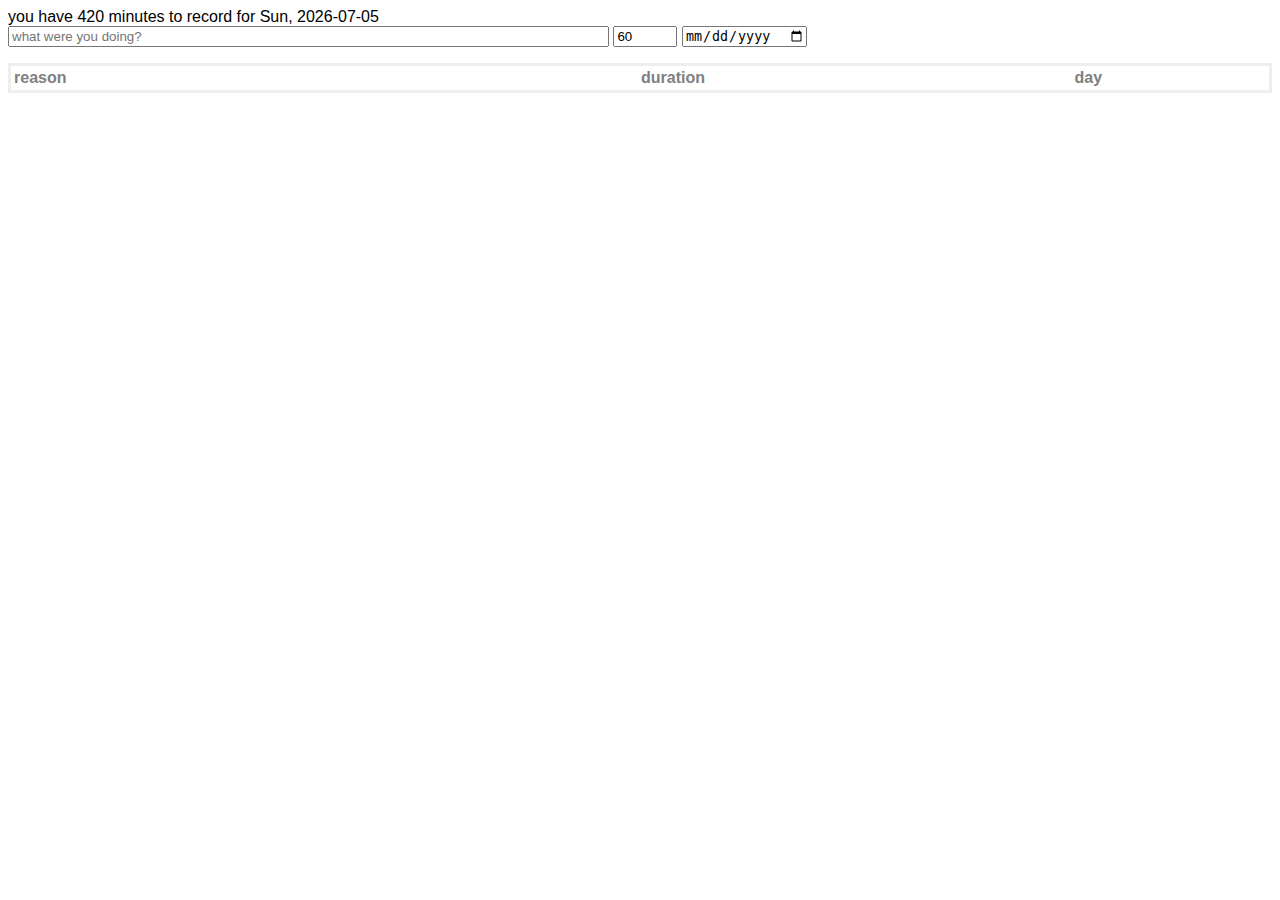
==== index.html @ a7858ccd "init" ====
<html>
  <head>
    <link rel="shortcut icon" href="data:image/x-icon;," type="image/x-icon"/>
    <link rel="stylesheet" href="style.css" type="text/css"/>
    <title>timesheet</title>
    <script src="ts.js"></script>
  </head>
  <body>
    <table>
      <thead>
	<tr>
	  <th>reason</th>
	  <th>duration</th>
	  <th>day</th>
	</tr>
      </thead>
      <tbody>
      </tbody>
    </table>
    <template id="entryform">
      <div id="collect">
	<div id="remainingMessage"></div>
	<form id="entry" method="POST" action="/">
	  <input type="text"
		 name="reason"
		 placeholder="what were you doing?"
		 size="72"/>
	  <input type="number"
		 name="duration"
		 placeholder="how long for?"
		 alt="the duration in minutes"
		 required="required"
		 value="60"
		 min="15"
		 max="420"
		 step="15"/>
	  <input type="submit" name="send"/>
	  <span id="duration"></span>
	  <input type="date"
		 name="when"
		 placeholder="when was this?"
		 alt="when?"
		 value=""/>
	</form>
      </div>
    </template>
  </body>
</html>
---- style.css ----
body {
    font-family: sans-serif;
}

input[type="submit"] {
    display: none;
}

span#duration {
    color: grey;
    font-size: 10pt; /* how to do this relatively */
}

table {
    width: 100%;
    border: solid #EEEEEE;
}

tr {
    width: 100%;
}

th:first-child {
    width: 50%;
}

th {
    color: grey;
    text-align: left;
}

td {
    border-top: solid #EEEEEE;
}
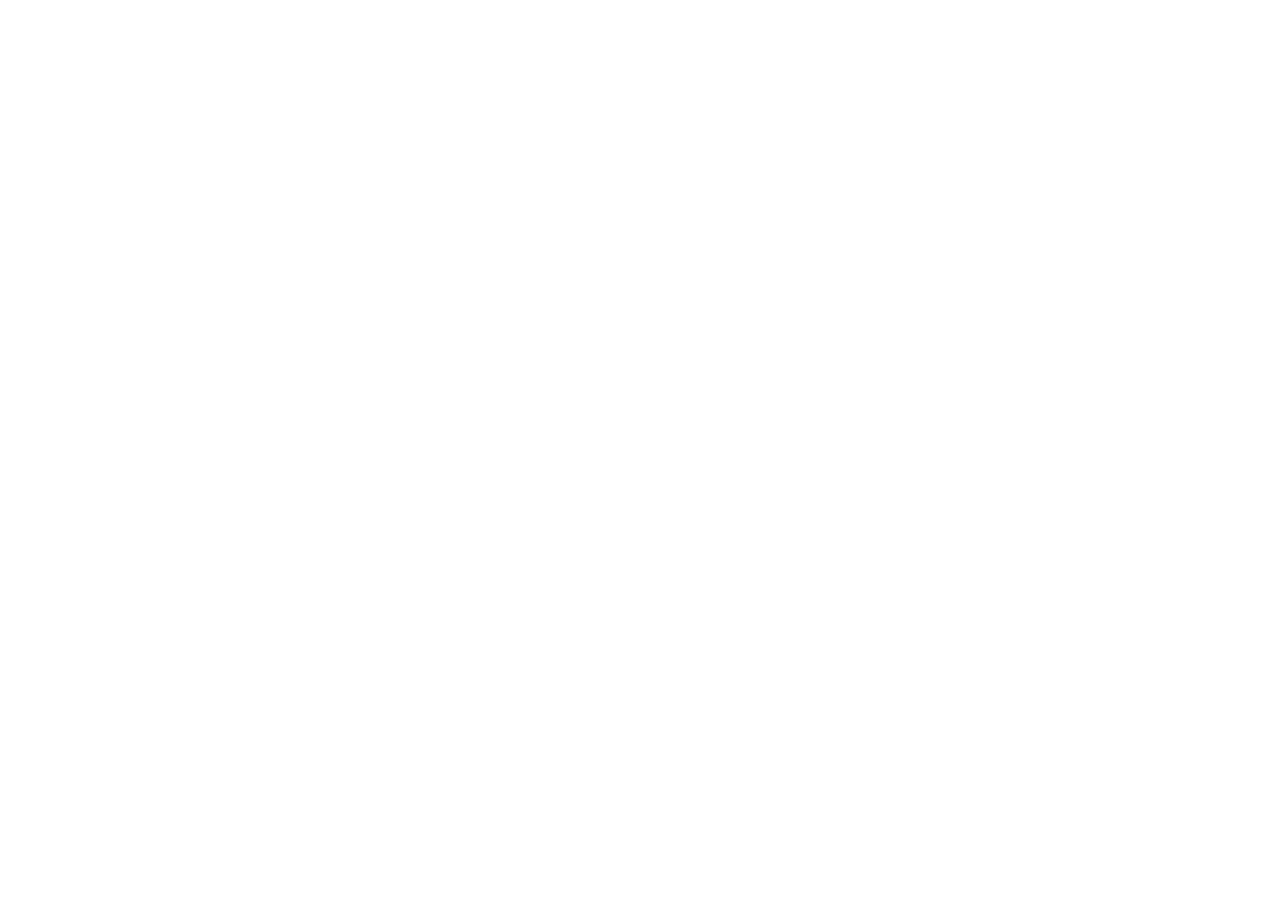
==== commit 80df177b: "make it importable" ====
--- a/index.html
+++ b/index.html
@@ -1,48 +1,8 @@
+<!doctype html>
 <html>
   <head>
     <link rel="shortcut icon" href="data:image/x-icon;," type="image/x-icon"/>
-    <link rel="stylesheet" href="style.css" type="text/css"/>
-    <title>timesheet</title>
-    <script src="ts.js"></script>
+    <link rel="import" href="/ts.html"/>
   </head>
-  <body>
-    <table>
-      <thead>
-	<tr>
-	  <th>reason</th>
-	  <th>duration</th>
-	  <th>day</th>
-	</tr>
-      </thead>
-      <tbody>
-      </tbody>
-    </table>
-    <template id="entryform">
-      <div id="collect">
-	<div id="remainingMessage"></div>
-	<form id="entry" method="POST" action="/">
-	  <input type="text"
-		 name="reason"
-		 placeholder="what were you doing?"
-		 size="72"/>
-	  <input type="number"
-		 name="duration"
-		 placeholder="how long for?"
-		 alt="the duration in minutes"
-		 required="required"
-		 value="60"
-		 min="15"
-		 max="420"
-		 step="15"/>
-	  <input type="submit" name="send"/>
-	  <span id="duration"></span>
-	  <input type="date"
-		 name="when"
-		 placeholder="when was this?"
-		 alt="when?"
-		 value=""/>
-	</form>
-      </div>
-    </template>
-  </body>
+  <script type="module" src="index.js"></script>
 </html>
